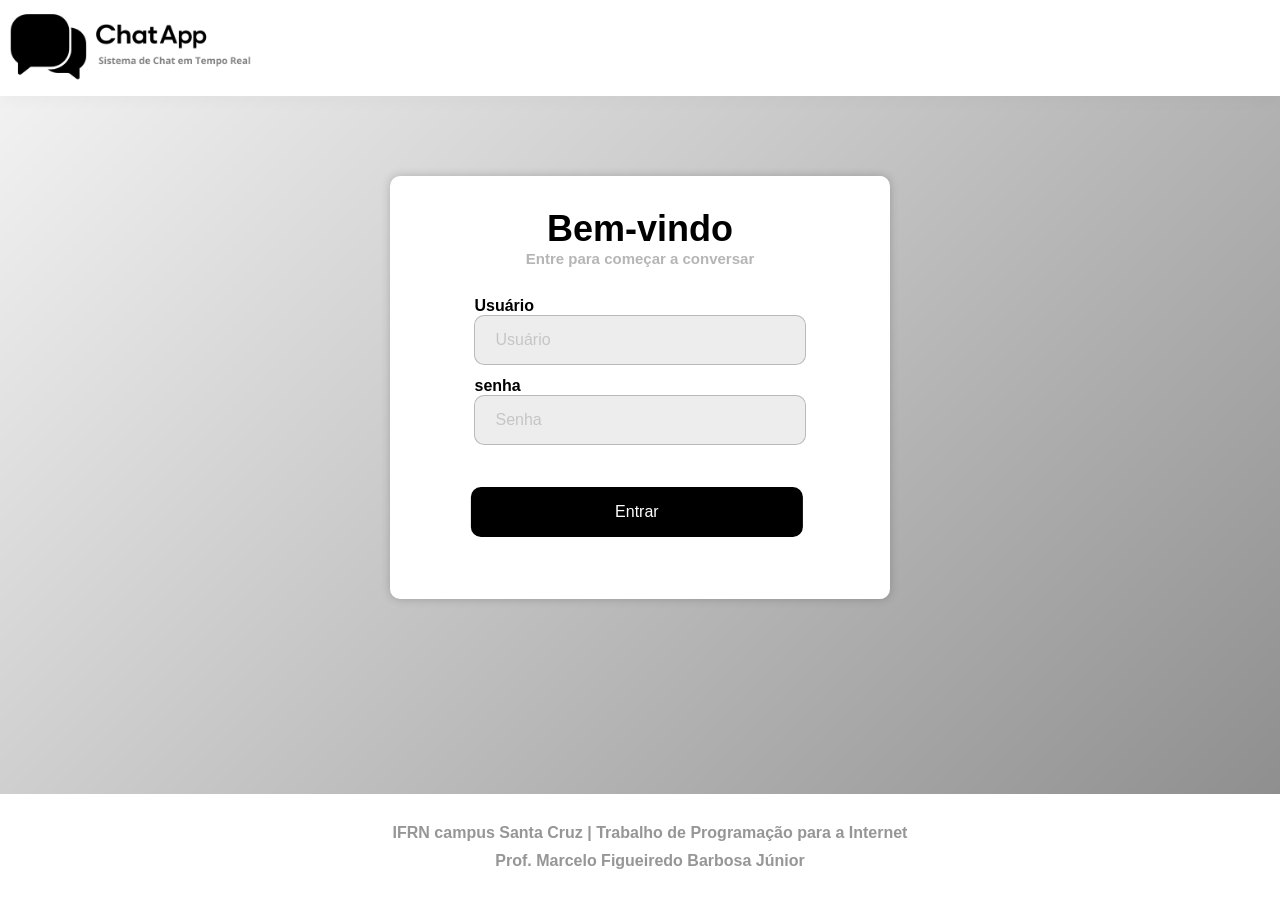
==== index.html @ 3a8d5db1 "Add files via upload" ====
<!DOCTYPE html>
<html lang="pt-br">
<head>
    <meta charset="UTF-8">
    <meta name="viewport" content="width=device-width, initial-scale=1.0">

    <link rel="stylesheet" href="style.css">
    <script src="script.js" defer></script>

    <title>Login de Usuário</title>
    
</head>
<body>
    <header class="cabecalho">
        <img src="images/logo.chat.png">
    </header>
    <main>
        <div id="login" class="container">
            <form onsubmit="return false">
                <h1>Bem-vindo</h1>
                <h2>Entre para começar a conversar</h2>
                <div class="input-box">
                    <label for="email">Usuário</label>
                    <input placeholder="Usuário" type="text" id="user">
                </div>
                <div class="input-box">
                    <label for="senha">senha</label>
                    <input placeholder="Senha" type="password" id="senha">
                </div>
                <div class="button"> 
                    <button onclick="login()" type="button" class="login">Entrar</button>
            </form>
        </div>
    </main>

    <footer>
        <p>IFRN campus Santa Cruz | Trabalho de Programação para a Internet</p>
        <p>Prof. Marcelo Figueiredo Barbosa Júnior</p> 
    </footer>
</body>
</html>
---- style.css ----
* {
    margin: 0;
    padding: 0;
    box-sizing: border-box;
    font-family: "Poppins", sans-serif;
}

body {
    display: flex;
    flex-direction: column;
    align-items: center;
    min-height: 100vh;
    background-image: url("images/foto.fundo.png");
    background-size: cover;
    background-repeat: no-repeat;
    background-position: center;
}

.menu a {
    display: inline-block;
    text-decoration: none;
    margin-left: 10px;
}

.container {
    width: 500px;
    background-color: #fff;
    border: 2px solid rgba(255, 255, 255, .2);
    border-radius: 10px;
    color: #fff;
    padding: 30px 40px;
    box-shadow: 0 0 10px rgba(0, 0, 0, .2);
    backdrop-filter: blur(50px);
    align-items: center;
    flex-direction: column;
    margin-top: 80px;
    margin-bottom: 80px;
    display: flex;
    gap: 100px;
    justify-content: center;
}

.container h1 {
    color: #000000;
    text-align: center;
    font-size: 36px;
    font-weight: bold;
}

.container h2 {
    color: #80808094;
    text-align: center;
    font-size: 15px;
}

section{
    text-align: center;
    margin-top: 50px;
    margin-bottom: 50px;
}

.card{
    width: 250px;
    height: 290px;
    background: white;
    border-radius: 20px;
    display: inline-block;
    margin: 20px;
    vertical-align: top;
    box-shadow: 0 0 15px rgba(0,0,0,0.2);
    padding-top: 20px;

}

.card img{
    width: 140px;
    height: 140px;
    border-radius: 50%;
    object-fit: cover;
    display: block;
    margin: 0 auto 20px auto;
}

.card h2{
    font-size: 24px;
    margin: 0;
    white-space: nowrap;
}

.mat{
    font-size: 18px;
    color: gray;
    margin-top: 15px;
}

.input-box {
    position: relative;
    width: 100%;
    height: 50px;
    margin: 30px 0;
}

.input-box label {
    color: #000000;
    font-weight: bold;
}

.input-box input {
    width: 100%;
    height: 100%;
    background-color: #d6d6d672;
    border: 1px solid rgba(0, 0, 0, 0.222);
    border-radius: 10px;
    outline: none;
    font-size: 16px;
    padding: 20px 45px 20px 20px;
}

.input-box input::placeholder {
    color: #c5c5c5;
}

.login {
    width: 100%;
    height: 50px;
    background-color: #000000;
    border: none;
    border-radius: 10px;
    font-size: 16px;
    color: #ffffff;
    margin: 30px;
    transform: translateX(-10%);
    text-align: center;
}

footer {
    background-color: #fff;
    color: #4b494994;
    padding-bottom: 20px;
    clear: both;
    width: 100%;
    bottom: 0;
    margin-top: auto;
    font-weight: bold;
    padding-top: 30px
}

footer p {
    text-align: center;
    margin-bottom: 10px;
    margin-left: 20px;
}

footer a {
    color: #fff;
    text-decoration: none;
}

.cabecalho {
    box-shadow: 0px 0px 20px rgba(0, 0, 0, 0.049);
    background-color: #ffffff;
    position: relative;
    width: 100%;
    top: 0;
    padding: 10px 0;
    text-align: left;
}

.cabecalho img {
    width: 20%;
    height: 20%;
}

.menu a {
    font-weight: bold;
    color: #030303;
    display: inline-block;
    text-decoration: none;
    margin-left: 10px;
}

#chat {
    width: 60%;
    margin: 20px auto;
    background: white;
    padding: 15px;
    border-radius: 10px;
}

#messages {
    height: 300px;
    overflow-y: auto;
    border: 1px solid #ccc;
    margin: 10px 0;
    padding: 10px;
}

.mensagem {
    padding: 10px;
    background: black;
    color: white;
    border: none;
    cursor: pointer;
}

.app {
    margin-top: 50px;
    margin-bottom: 50px;
    display: flex;
    width: 80%;
    height: 80vh;
    background: white;
    border-radius: 10px;
    overflow: hidden;
}

#sidebar {
    width: 240px;
    background-color: #030303;
    display: flex;
    flex-direction: column;
    padding: 16px 12px;
    gap: 8px;
}

#sidebar h3 {
    color: #fff;
    font-size: 15px;
    margin-bottom: 8px;
    padding-bottom: 8px;
    border-bottom: 1px solid rgba(255, 255, 255, 0.2);
}

#sidebar button {
    background-color: #fff;
    border: none;
    padding: 10px;
}

.chat-container {
    width: 70%;
    margin-left: 100px;
    display: flex;
    flex-direction: column;
}

#messages {
    flex: 1;
    padding: 15px;
    overflow-y: auto;
    background: #7a7979;
    display: flex;
    flex-direction: column;
}

.message {
    max-width: 60%;
    padding: 10px;
    margin: 5px 0;
    border-radius: 10px;
    font-size: 14px;
}

.outro {
    background: white;
    align-self: flex-start;
}

.eu {
    background: #a2e8d1;
    align-self: flex-end;
}

.message .msg-name {
    display: block;
    font-size: 12px;
    font-weight: 700;
    margin-bottom: 3px;
}

.chat-input {
    display: flex;
    padding: 10px;
    background: white;
}

.chat-input input {
    flex: 1;
    padding: 10px;
}

.chat-input button {
    padding: 10px;
    background: black;
    color: white;
    border: none;
}
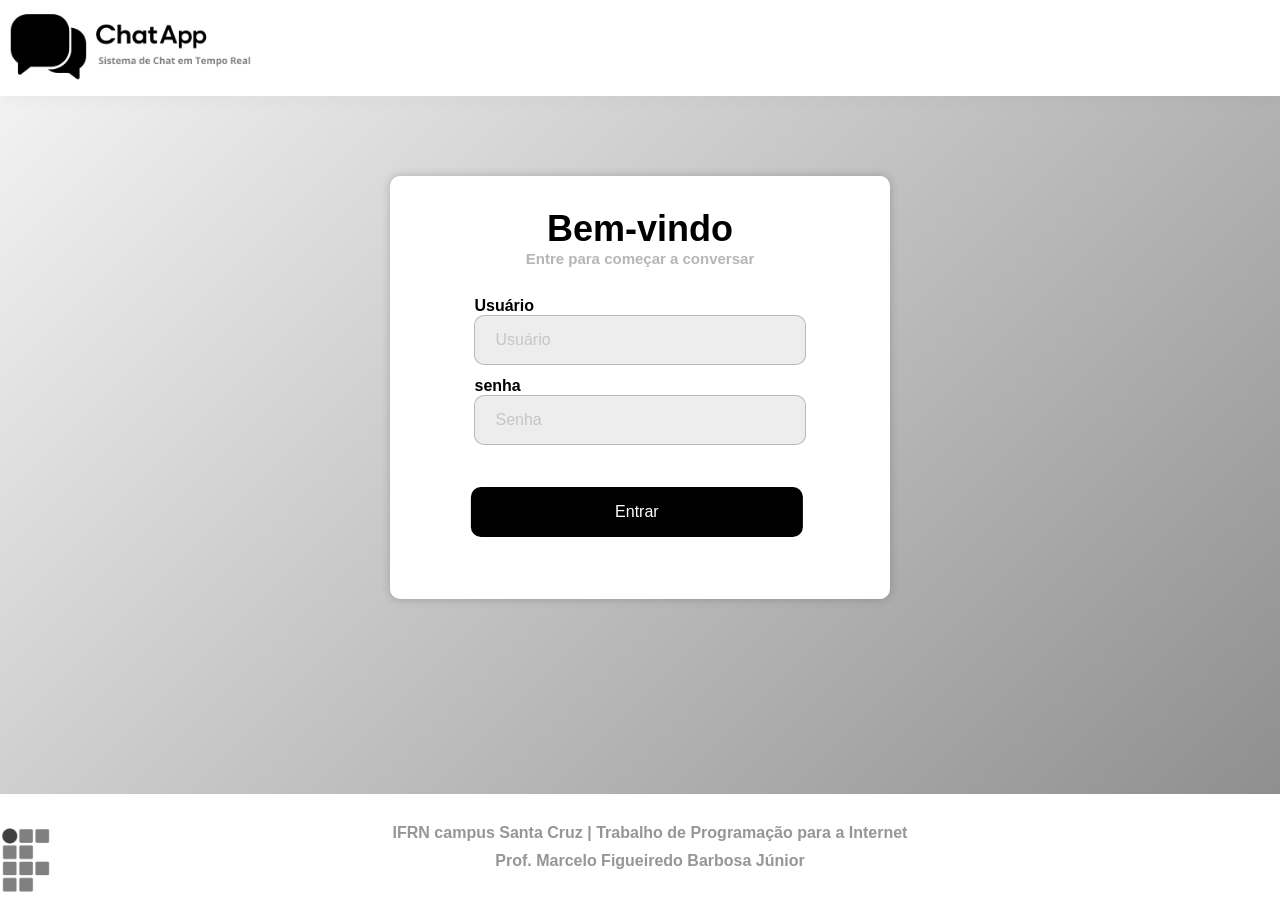
==== commit 331b3549: "Add files via upload" ====
--- a/index.html
+++ b/index.html
@@ -34,6 +34,7 @@
     </main>
 
     <footer>
+        <img src="images/logo.if.png">
         <p>IFRN campus Santa Cruz | Trabalho de Programação para a Internet</p>
         <p>Prof. Marcelo Figueiredo Barbosa Júnior</p> 
     </footer>
--- a/style.css
+++ b/style.css
@@ -87,7 +87,7 @@
     white-space: nowrap;
 }
 
-.mat{
+.mat .leg{
     font-size: 18px;
     color: gray;
     margin-top: 15px;
@@ -154,6 +154,13 @@
 footer a {
     color: #fff;
     text-decoration: none;
+}
+
+footer img{
+    width: 50px;
+    height: 70px;
+    object-fit: cover;
+    position: absolute;
 }
 
 .cabecalho {
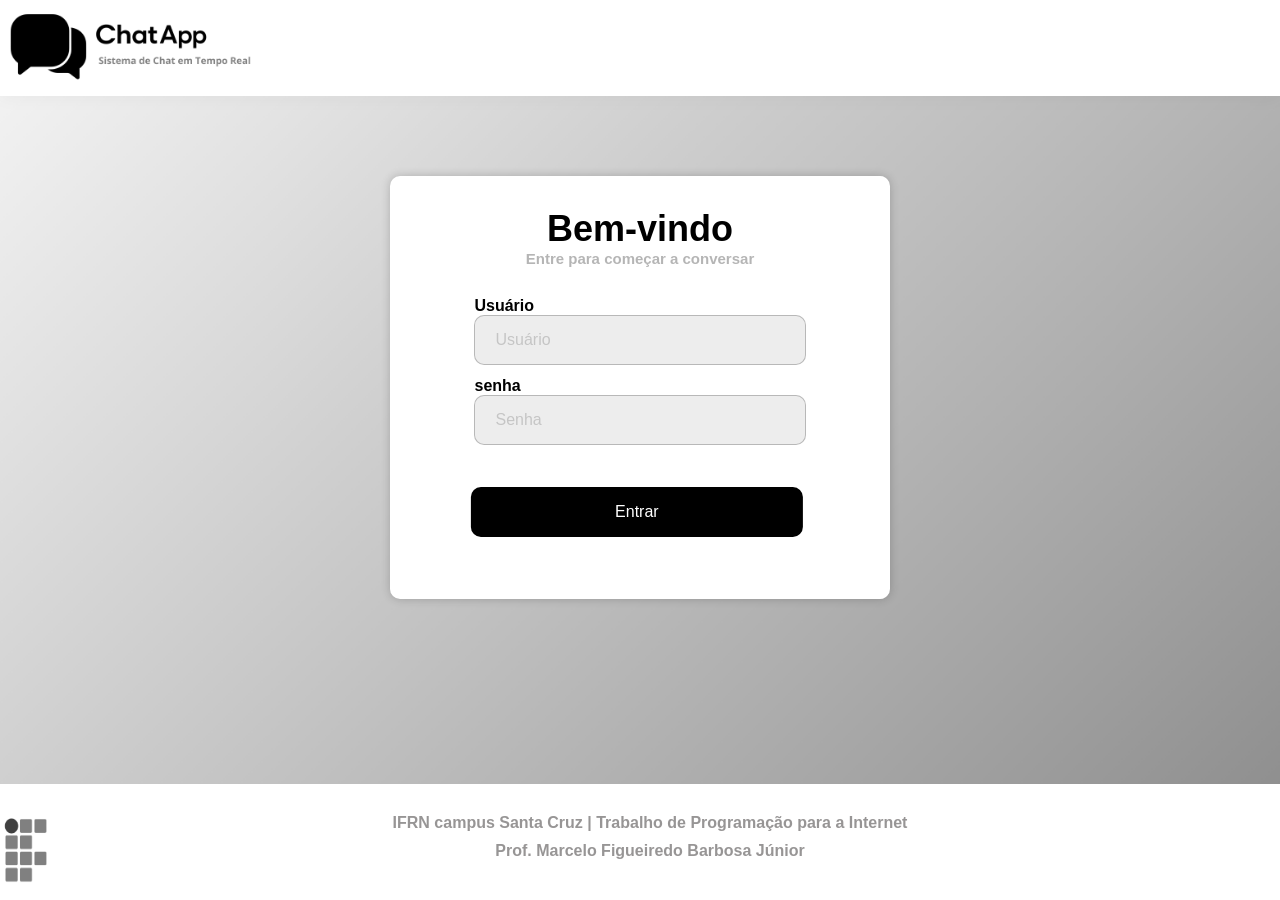
==== commit 93996e38: "Add files via upload" ====
--- a/index.html
+++ b/index.html
@@ -11,7 +11,7 @@
     
 </head>
 <body>
-    <header class="cabecalho">
+    <header>
         <img src="images/logo.chat.png">
     </header>
     <main>
--- a/style.css
+++ b/style.css
@@ -136,7 +136,7 @@
 footer {
     background-color: #fff;
     color: #4b494994;
-    padding-bottom: 20px;
+    padding-bottom: 30px;
     clear: both;
     width: 100%;
     bottom: 0;
@@ -159,11 +159,10 @@
 footer img{
     width: 50px;
     height: 70px;
-    object-fit: cover;
     position: absolute;
 }
 
-.cabecalho {
+header {
     box-shadow: 0px 0px 20px rgba(0, 0, 0, 0.049);
     background-color: #ffffff;
     position: relative;
@@ -173,7 +172,7 @@
     text-align: left;
 }
 
-.cabecalho img {
+header img {
     width: 20%;
     height: 20%;
 }
